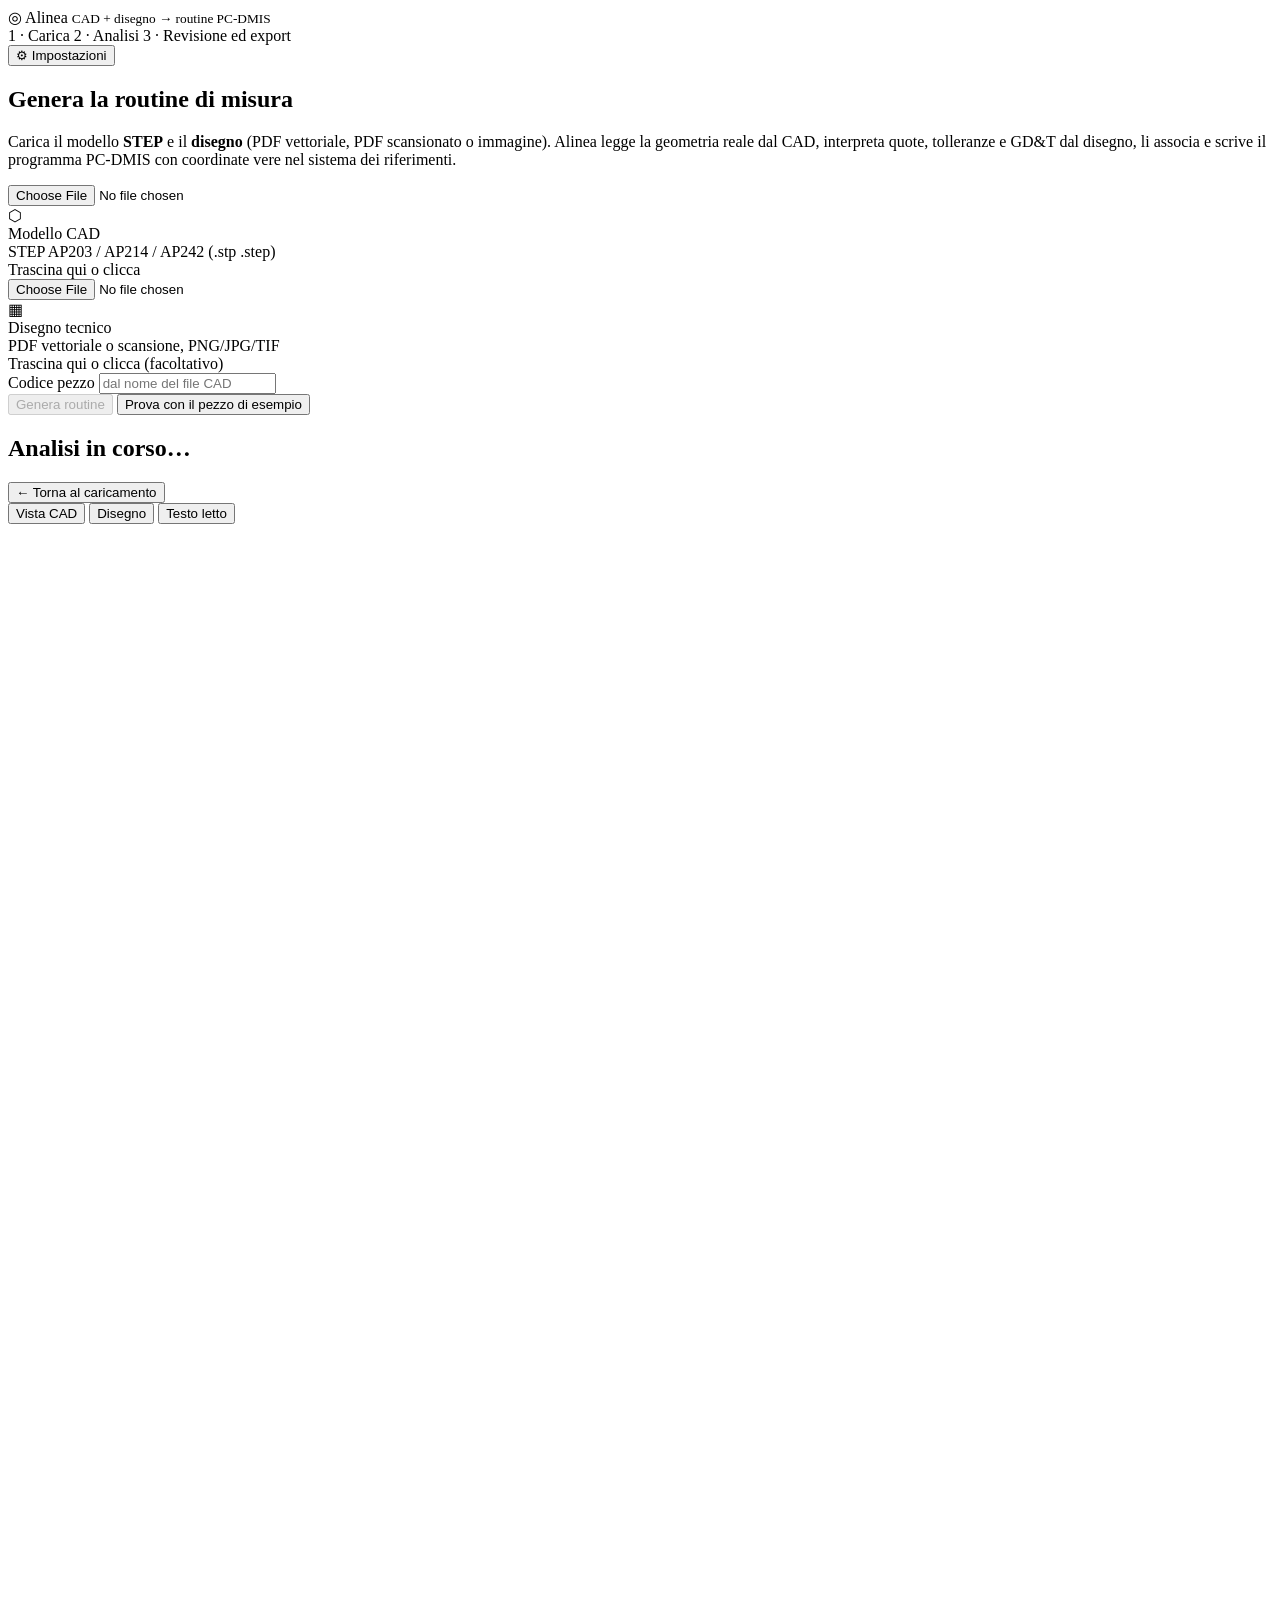
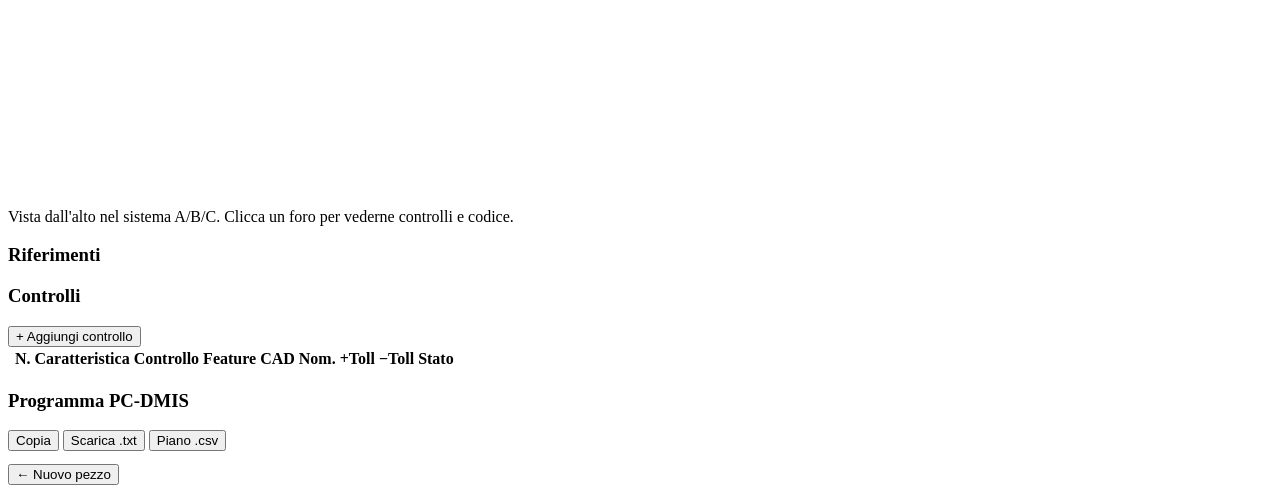
==== alinea/static/index.html @ ce1148fb "Alinea: generatore di routine PC-DMIS da STEP + disegno - Lettore STEP in Python puro (B-rep, piani," ====
<!doctype html>
<html lang="it">
<head>
<meta charset="utf-8">
<meta name="viewport" content="width=device-width, initial-scale=1">
<title>Alinea · Generatore PC-DMIS</title>
<link rel="icon" href="data:image/svg+xml,%3Csvg xmlns='http://www.w3.org/2000/svg' viewBox='0 0 16 16'%3E%3Ccircle cx='8' cy='8' r='6' fill='none' stroke='%230b6bcb' stroke-width='2'/%3E%3Ccircle cx='8' cy='8' r='2' fill='%230b6bcb'/%3E%3C/svg%3E">
<link rel="stylesheet" href="/static/style.css">
</head>
<body>
<header class="top">
  <div class="brand"><span class="logo">◎</span> Alinea <small>CAD + disegno → routine PC-DMIS</small></div>
  <nav class="steps">
    <span data-step="upload" class="on">1 · Carica</span>
    <span data-step="run">2 · Analisi</span>
    <span data-step="review">3 · Revisione ed export</span>
  </nav>
  <button id="btnSettings" class="ghost" title="Impostazioni">⚙ Impostazioni</button>
</header>

<!-- STEP 1 -->
<main id="upload" class="screen">
  <section class="intro">
    <h1>Genera la routine di misura</h1>
    <p>Carica il modello <b>STEP</b> e il <b>disegno</b> (PDF vettoriale, PDF scansionato o immagine).
      Alinea legge la geometria reale dal CAD, interpreta quote, tolleranze e GD&amp;T dal disegno,
      li associa e scrive il programma PC-DMIS con coordinate vere nel sistema dei riferimenti.</p>
  </section>
  <div class="drops">
    <label class="drop" id="dropCad">
      <input type="file" id="fileCad" accept=".stp,.step,.stpz,.cad">
      <div class="drop-icon">⬡</div>
      <div class="drop-title">Modello CAD</div>
      <div class="drop-sub">STEP AP203 / AP214 / AP242 (.stp .step)</div>
      <div class="drop-file" id="nameCad">Trascina qui o clicca</div>
    </label>
    <label class="drop" id="dropDrw">
      <input type="file" id="fileDrw" accept=".pdf,.png,.jpg,.jpeg,.tif,.tiff,.bmp,.webp">
      <div class="drop-icon">▦</div>
      <div class="drop-title">Disegno tecnico</div>
      <div class="drop-sub">PDF vettoriale o scansione, PNG/JPG/TIF</div>
      <div class="drop-file" id="nameDrw">Trascina qui o clicca (facoltativo)</div>
    </label>
  </div>
  <div class="row">
    <label class="field">Codice pezzo <input id="partName" placeholder="dal nome del file CAD"></label>
    <div id="ocrState" class="ocr-state"></div>
  </div>
  <div class="row actions">
    <button id="btnRun" class="primary" disabled>Genera routine</button>
    <button id="btnExample" class="ghost">Prova con il pezzo di esempio</button>
  </div>
  <p id="cadWarn" class="warn hidden"></p>
</main>

<!-- STEP 2 -->
<main id="run" class="screen hidden">
  <div class="runbox">
    <div class="spinner" id="spinner"></div>
    <h2 id="runTitle">Analisi in corso…</h2>
    <ol id="runLog" class="log"></ol>
    <div class="row actions"><button id="btnBack" class="ghost hidden">← Torna al caricamento</button></div>
  </div>
</main>

<!-- STEP 3 -->
<main id="review" class="screen hidden">
  <div class="stats" id="stats"></div>
  <div id="notes" class="notes"></div>
  <div class="grid">
    <section class="panel left">
      <div class="tabs">
        <button data-tab="view" class="on">Vista CAD</button>
        <button data-tab="drawing">Disegno</button>
        <button data-tab="text">Testo letto</button>
      </div>
      <div class="tab" id="tab-view"><svg id="partView" viewBox="0 0 100 100"></svg>
        <p class="hint">Vista dall'alto nel sistema A/B/C. Clicca un foro per vederne controlli e codice.</p></div>
      <div class="tab hidden" id="tab-drawing"><div id="drawingBox" class="drawing"></div></div>
      <div class="tab hidden" id="tab-text"><pre id="drawingText" class="drawing-text"></pre></div>
    </section>

    <section class="panel mid">
      <h3>Riferimenti</h3>
      <div class="datums" id="datums"></div>
      <div class="table-head">
        <h3>Controlli <small id="itemCount"></small></h3>
        <div>
          <button id="btnAdd" class="ghost small">+ Aggiungi controllo</button>
        </div>
      </div>
      <div class="table-wrap">
        <table id="items">
          <thead><tr><th></th><th>N.</th><th>Caratteristica</th><th>Controllo</th><th>Feature CAD</th>
            <th>Nom.</th><th>+Toll</th><th>−Toll</th><th>Stato</th></tr></thead>
          <tbody></tbody>
        </table>
      </div>
    </section>

    <section class="panel right">
      <div class="code-head">
        <h3>Programma PC-DMIS</h3>
        <div class="btns">
          <button id="btnCopy" class="ghost small">Copia</button>
          <button id="btnTxt" class="primary small">Scarica .txt</button>
          <button id="btnCsv" class="ghost small">Piano .csv</button>
        </div>
      </div>
      <pre id="code" class="code"></pre>
    </section>
  </div>
  <div class="row actions"><button id="btnNew" class="ghost">← Nuovo pezzo</button></div>
</main>

<!-- IMPOSTAZIONI -->
<dialog id="dlgSettings">
  <form method="dialog" id="formSettings">
    <h2>Impostazioni</h2>
    <fieldset>
      <legend>Lettura disegni (OCR)</legend>
      <label class="field">Chiave API LlamaParse
        <input name="llama_api_key" type="password" placeholder="llx-…  (lascia vuoto per non cambiarla)" autocomplete="off">
        <small id="keyHint">Gratuita (crediti mensili) su <b>cloud.llamaindex.ai</b> → API Keys.</small>
      </label>
      <label class="field">Regione account LlamaParse
        <select name="llama_region"><option value="eu">Europa</option><option value="us">USA</option></select>
      </label>
      <label class="field">Modalità LlamaParse
        <select name="llama_parse_mode">
          <option value="parse_page_with_llm">Bilanciata (consigliata)</option>
          <option value="parse_page_without_llm">Veloce, meno crediti (solo OCR)</option>
          <option value="parse_page_with_agent">Agente, più precisa (più crediti)</option>
        </select>
      </label>
      <label class="field">Sorgente testo disegno
        <select name="reader_mode">
          <option value="auto">Automatica (testo PDF → LlamaParse → Tesseract)</option>
          <option value="llamaparse">Sempre LlamaParse</option>
          <option value="tesseract">Sempre Tesseract (locale)</option>
          <option value="pdf">Solo testo del PDF</option>
        </select>
      </label>
      <label class="field">Tolleranze generali (se non lette dal cartiglio)
        <select name="general_class"><option value="">Dal disegno, altrimenti ISO 2768-m</option>
          <option value="f">ISO 2768-f</option><option value="m">ISO 2768-m</option>
          <option value="c">ISO 2768-c</option><option value="v">ISO 2768-v</option></select>
      </label>
    </fieldset>
    <fieldset>
      <legend>Macchina e strategia</legend>
      <div class="two">
        <label class="field">Tastatore (LOADPROBE) <input name="probe"></label>
        <label class="field">Ø sfera [mm] <input name="stylus_diameter" type="number" step="0.1"></label>
        <label class="field">Piano di sicurezza [mm] <input name="clearance" type="number" step="1"></label>
        <label class="field">Passo testa [°] <input name="tip_step" type="number" step="0.5"></label>
        <label class="field">Punti per cerchio <input name="circle_hits" type="number" min="3"></label>
        <label class="field">Punti per piano <input name="plane_hits" type="number" min="3"></label>
        <label class="field">Cilindro se lunghezza ≥ [mm] <input name="cylinder_min_length" type="number" step="0.5"></label>
        <label class="field check"><input name="manual_alignment" type="checkbox"> Allineamento manuale iniziale</label>
      </div>
    </fieldset>
    <div class="row actions">
      <button value="cancel" class="ghost">Annulla</button>
      <button id="btnSaveSettings" value="save" class="primary">Salva</button>
    </div>
  </form>
</dialog>

<div id="toast" class="toast hidden"></div>
<script src="/static/app.js"></script>
</body>
</html>
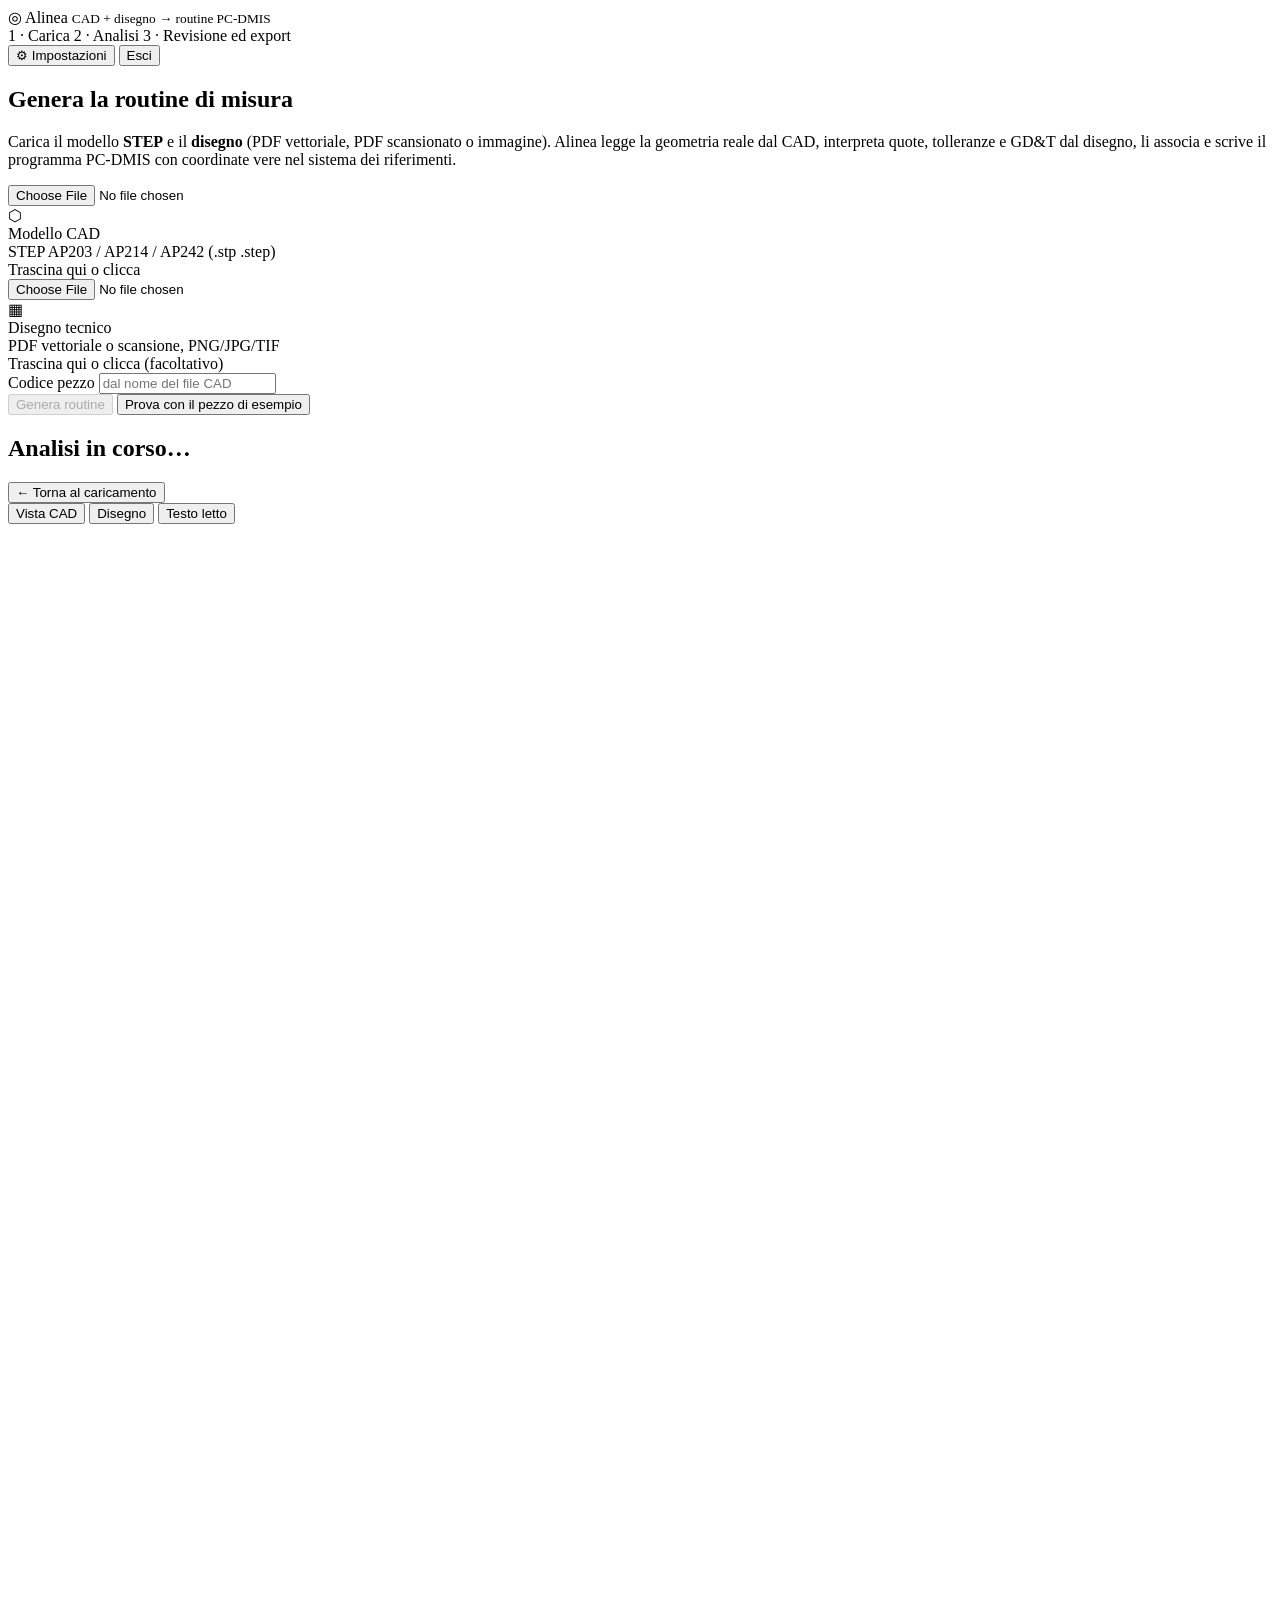
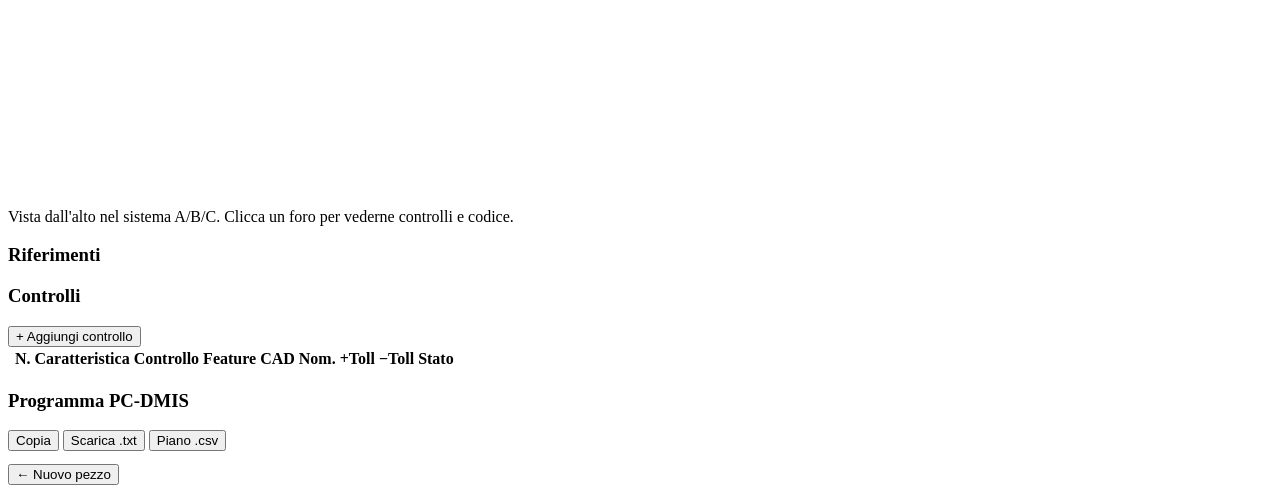
==== commit f3fc7b0f: "Webapp pubblicabile su Render: login, segreti, Docker - Modalità web (ALINEA_WEB=1): accesso con pas" ====
--- a/alinea/static/index.html
+++ b/alinea/static/index.html
@@ -16,6 +16,7 @@
     <span data-step="review">3 · Revisione ed export</span>
   </nav>
   <button id="btnSettings" class="ghost" title="Impostazioni">⚙ Impostazioni</button>
+  <button id="btnLogout" class="ghost hidden" title="Esci">Esci</button>
 </header>
 
 <!-- STEP 1 -->
@@ -119,11 +120,12 @@
     <h2>Impostazioni</h2>
     <fieldset>
       <legend>Lettura disegni (OCR)</legend>
-      <label class="field">Chiave API LlamaParse
+      <p id="srvKey" class="srv-key hidden"></p>
+      <label class="field local-only">Chiave API LlamaParse
         <input name="llama_api_key" type="password" placeholder="llx-…  (lascia vuoto per non cambiarla)" autocomplete="off">
         <small id="keyHint">Gratuita (crediti mensili) su <b>cloud.llamaindex.ai</b> → API Keys.</small>
       </label>
-      <label class="field">Regione account LlamaParse
+      <label class="field local-only">Regione account LlamaParse
         <select name="llama_region"><option value="eu">Europa</option><option value="us">USA</option></select>
       </label>
       <label class="field">Modalità LlamaParse
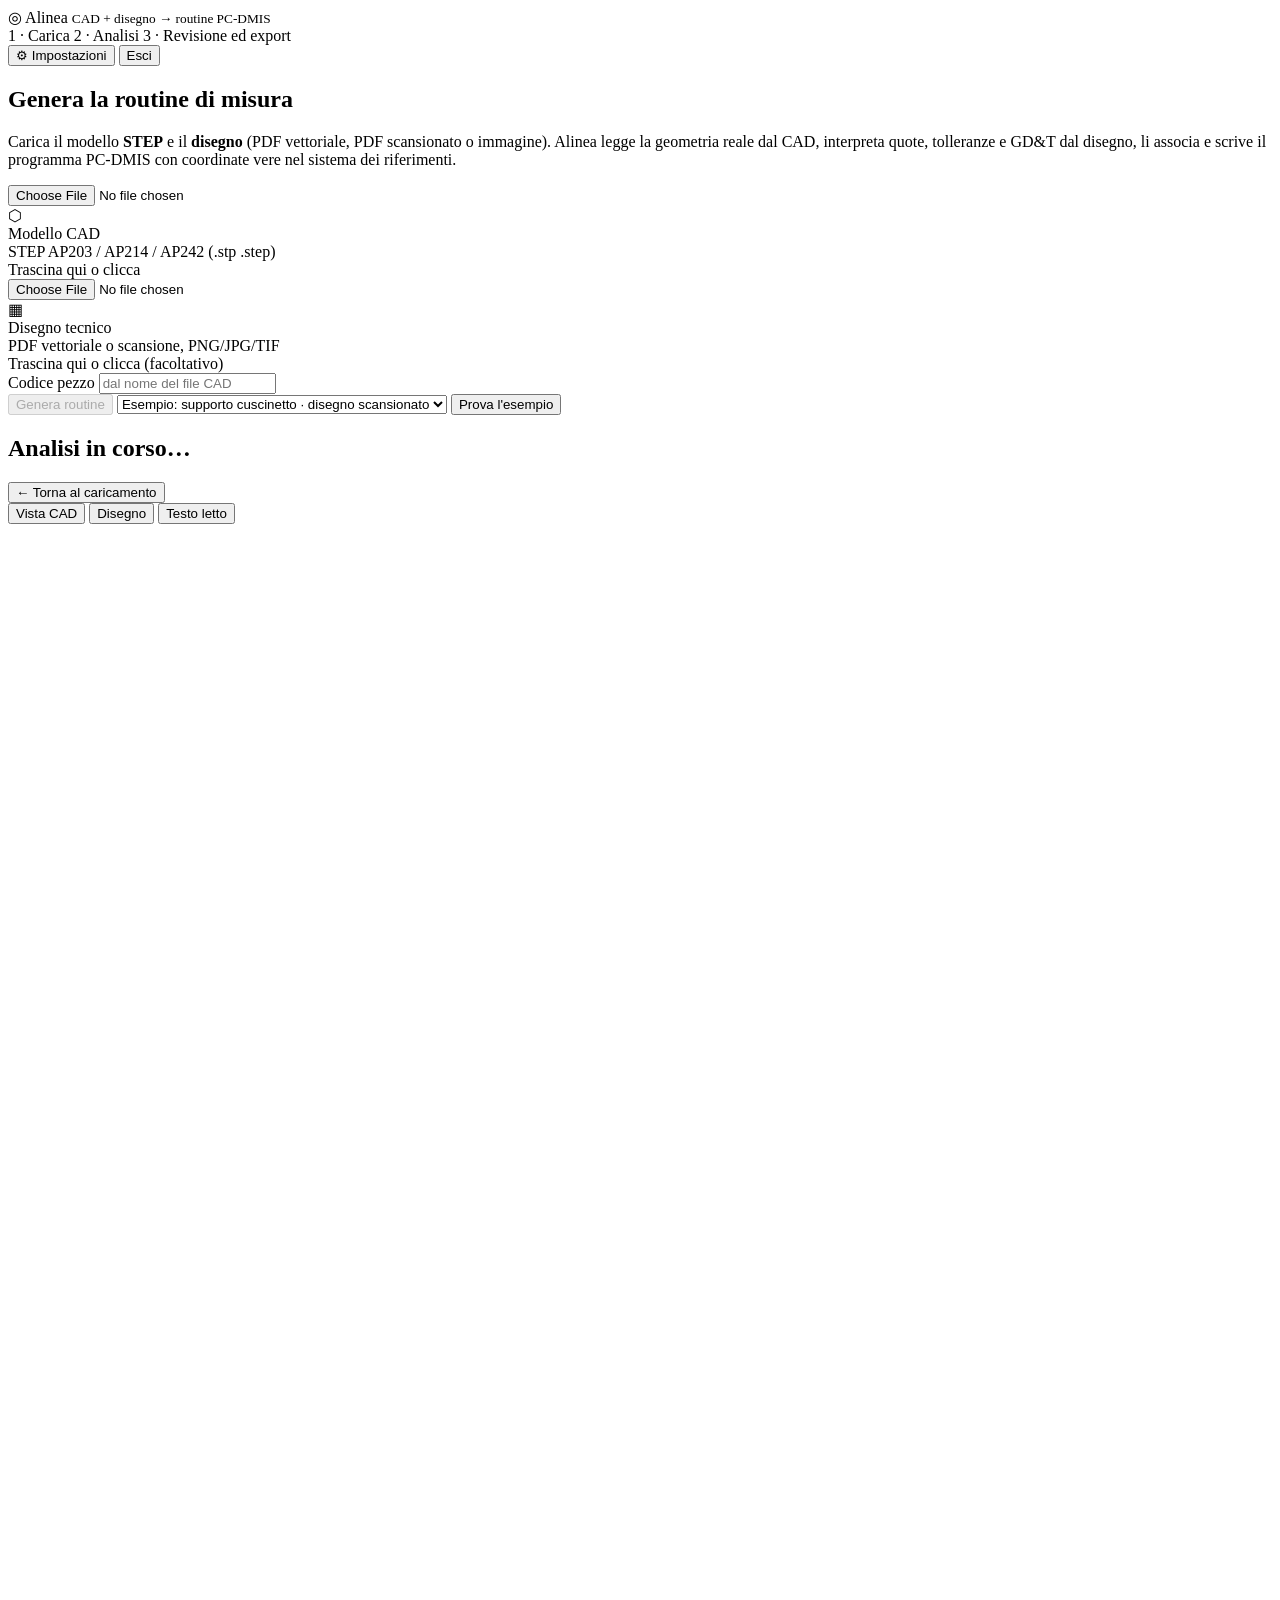
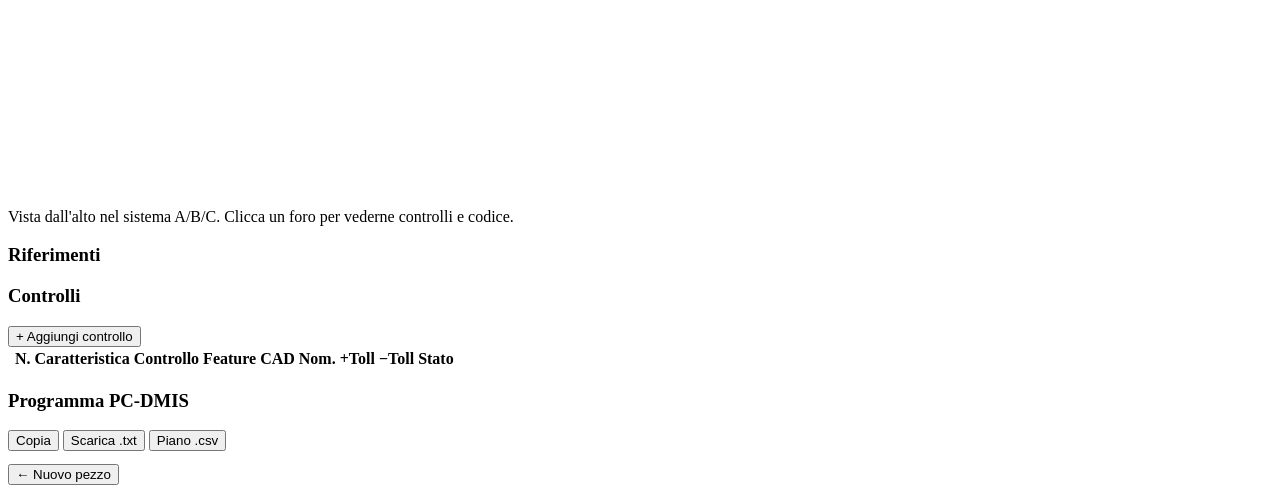
==== commit a1c33605: "Esempio per la demo: supporto cuscinetto SUP-2040 e copione - Nuovo pezzo di esempio (STEP, PDF vett" ====
--- a/alinea/static/index.html
+++ b/alinea/static/index.html
@@ -5,7 +5,7 @@
 <meta name="viewport" content="width=device-width, initial-scale=1">
 <title>Alinea · Generatore PC-DMIS</title>
 <link rel="icon" href="data:image/svg+xml,%3Csvg xmlns='http://www.w3.org/2000/svg' viewBox='0 0 16 16'%3E%3Ccircle cx='8' cy='8' r='6' fill='none' stroke='%230b6bcb' stroke-width='2'/%3E%3Ccircle cx='8' cy='8' r='2' fill='%230b6bcb'/%3E%3C/svg%3E">
-<link rel="stylesheet" href="/static/style.css">
+<link rel="stylesheet" href="static/style.css">
 </head>
 <body>
 <header class="top">
@@ -49,7 +49,15 @@
   </div>
   <div class="row actions">
     <button id="btnRun" class="primary" disabled>Genera routine</button>
-    <button id="btnExample" class="ghost">Prova con il pezzo di esempio</button>
+    <span id="exampleBox" class="example-box">
+      <select id="exampleSel" title="Pezzo di esempio">
+        <option value="supporto-scan">Esempio: supporto cuscinetto · disegno scansionato</option>
+        <option value="supporto">Esempio: supporto cuscinetto · PDF vettoriale</option>
+        <option value="staffa">Esempio: staffa · PDF vettoriale</option>
+        <option value="staffa-scan">Esempio: staffa · disegno scansionato</option>
+      </select>
+      <button id="btnExample" class="ghost">Prova l'esempio</button>
+    </span>
   </div>
   <p id="cadWarn" class="warn hidden"></p>
 </main>
@@ -128,7 +136,7 @@
       <label class="field local-only">Regione account LlamaParse
         <select name="llama_region"><option value="eu">Europa</option><option value="us">USA</option></select>
       </label>
-      <label class="field">Modalità LlamaParse
+      <label class="field server-only">Modalità LlamaParse
         <select name="llama_parse_mode">
           <option value="parse_page_with_llm">Bilanciata (consigliata)</option>
           <option value="parse_page_without_llm">Veloce, meno crediti (solo OCR)</option>
@@ -137,8 +145,8 @@
       </label>
       <label class="field">Sorgente testo disegno
         <select name="reader_mode">
-          <option value="auto">Automatica (testo PDF → LlamaParse → Tesseract)</option>
-          <option value="llamaparse">Sempre LlamaParse</option>
+          <option value="auto">Automatica (testo PDF, poi OCR)</option>
+          <option value="llamaparse" class="server-only">Sempre LlamaParse</option>
           <option value="tesseract">Sempre Tesseract (locale)</option>
           <option value="pdf">Solo testo del PDF</option>
         </select>
@@ -170,6 +178,8 @@
 </dialog>
 
 <div id="toast" class="toast hidden"></div>
-<script src="/static/app.js"></script>
+<script src="static/mode.js"></script>
+<script src="static/browser.js"></script>
+<script src="static/app.js"></script>
 </body>
 </html>
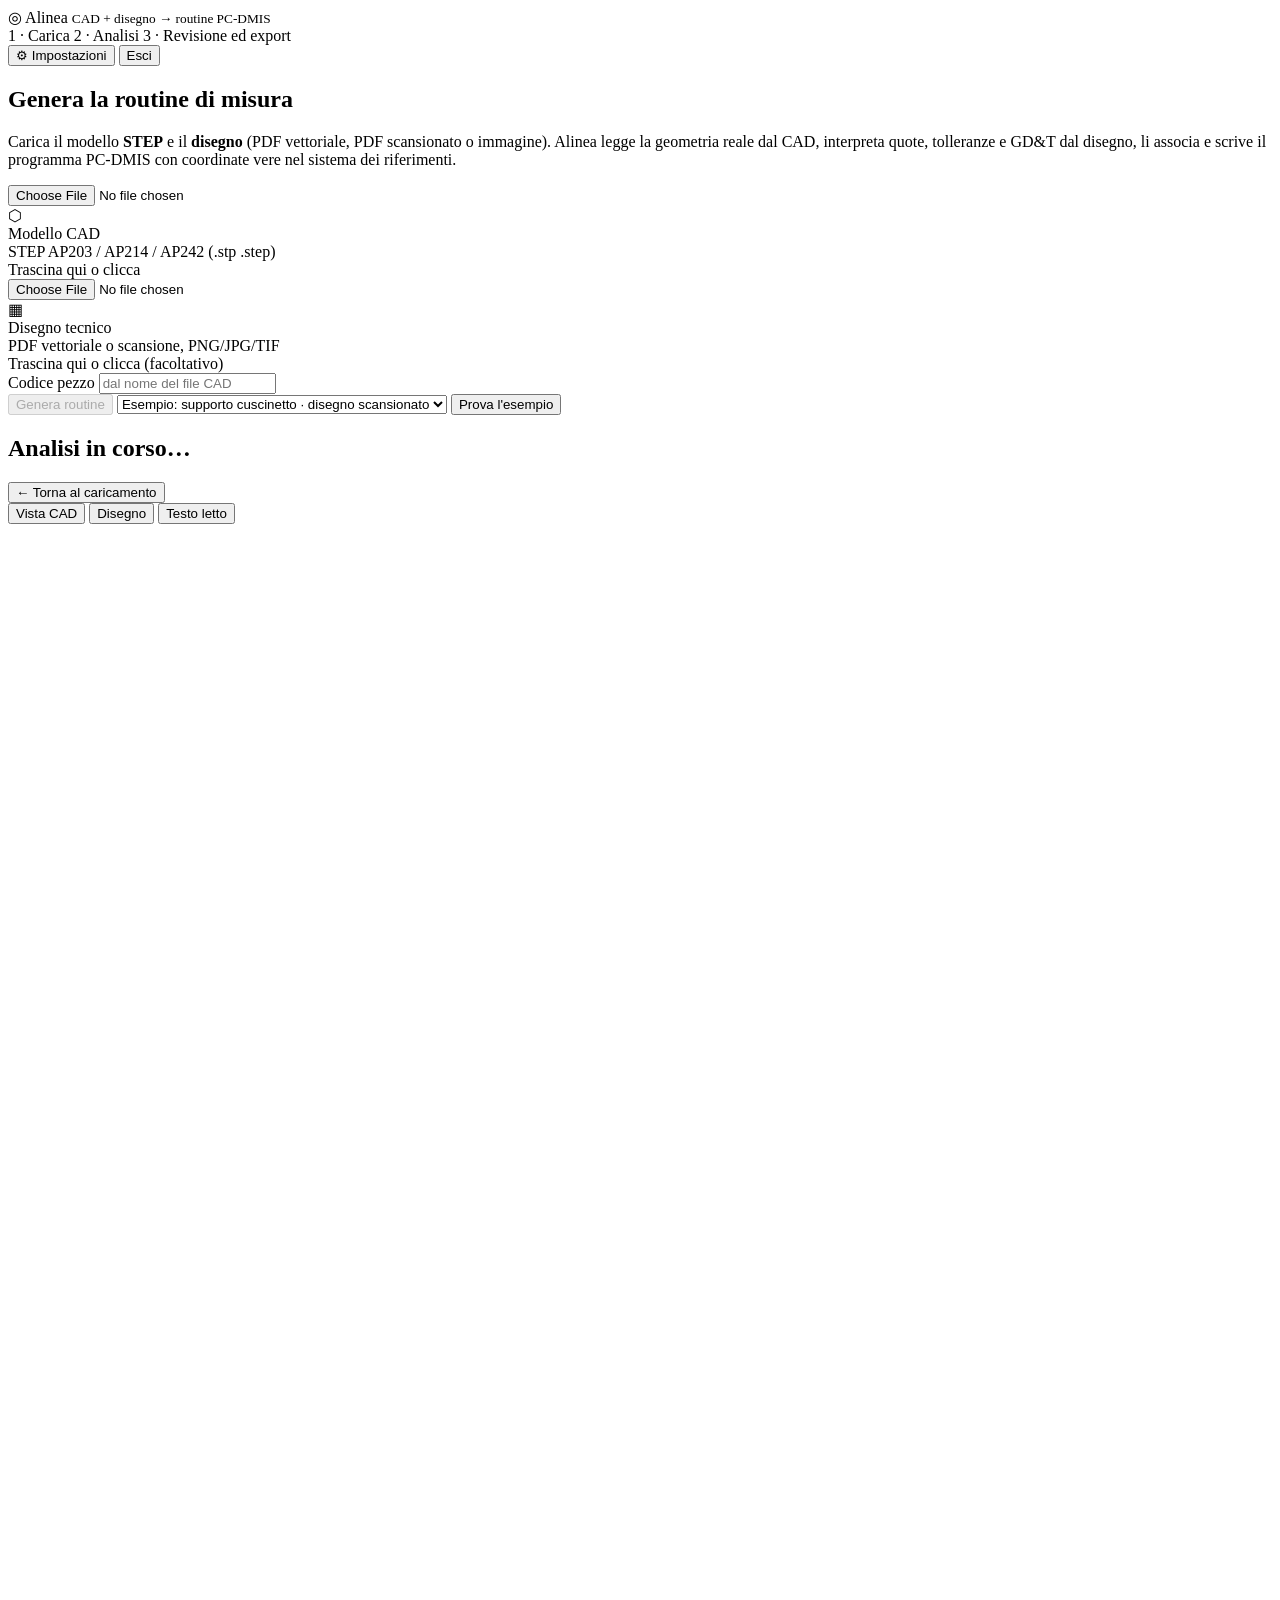
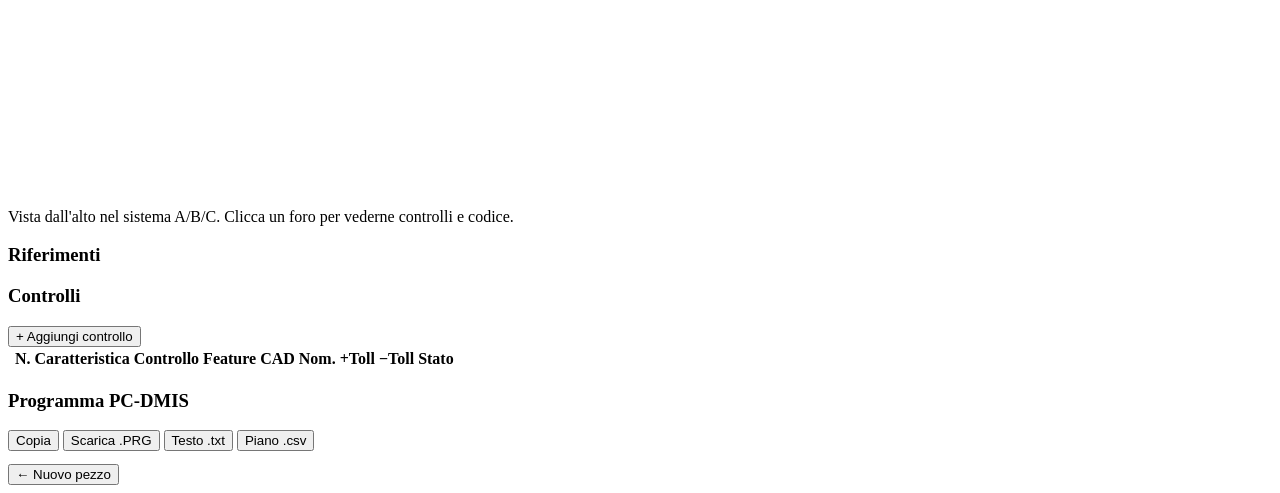
==== commit dd551956: "Download del programma .PRG tramite script PC-DMIS BASIC - Il generatore registra anche un elenco st" ====
--- a/alinea/static/index.html
+++ b/alinea/static/index.html
@@ -112,7 +112,8 @@
         <h3>Programma PC-DMIS</h3>
         <div class="btns">
           <button id="btnCopy" class="ghost small">Copia</button>
-          <button id="btnTxt" class="primary small">Scarica .txt</button>
+          <button id="btnPrg" class="primary small" title="Script che crea il programma .PRG dentro PC-DMIS">Scarica .PRG</button>
+          <button id="btnTxt" class="ghost small">Testo .txt</button>
           <button id="btnCsv" class="ghost small">Piano .csv</button>
         </div>
       </div>
@@ -177,6 +178,25 @@
   </form>
 </dialog>
 
+<!-- ISTRUZIONI .PRG -->
+<dialog id="dlgPrg">
+  <form method="dialog">
+    <h2>Creare il programma .PRG in PC-DMIS</h2>
+    <p>Il .PRG è un formato chiuso di Hexagon: lo può scrivere solo PC-DMIS. Hai scaricato lo script
+      <b id="prgName"></b>, che lo crea dentro PC-DMIS in pochi secondi:</p>
+    <ol class="steps-list">
+      <li>In PC-DMIS apri l'<b>editor degli script BASIC</b> (menu <i>Strumenti › Editor script BASIC</i>,
+        in inglese <i>Tools › Basic Script Editor</i>).</li>
+      <li><b>File › Apri</b> e scegli il file scaricato, poi <b>Esegui</b> (F5).</li>
+      <li>Indica dove salvare il .PRG e se sei online o offline: lo script crea feature, allineamenti e
+        dimensioni, salva il programma e mostra un rapporto.</li>
+    </ol>
+    <p class="hint">Se qualche comando non riesce, il rapporto (e il file <i>.alinea.log</i> accanto al .PRG)
+      dice quale: mandamelo e lo sistemo. Prima del DCC verifica sempre il programma con la simulazione.</p>
+    <div class="row actions"><button value="ok" class="primary">Ho capito</button></div>
+  </form>
+</dialog>
+
 <div id="toast" class="toast hidden"></div>
 <script src="static/mode.js"></script>
 <script src="static/browser.js"></script>
